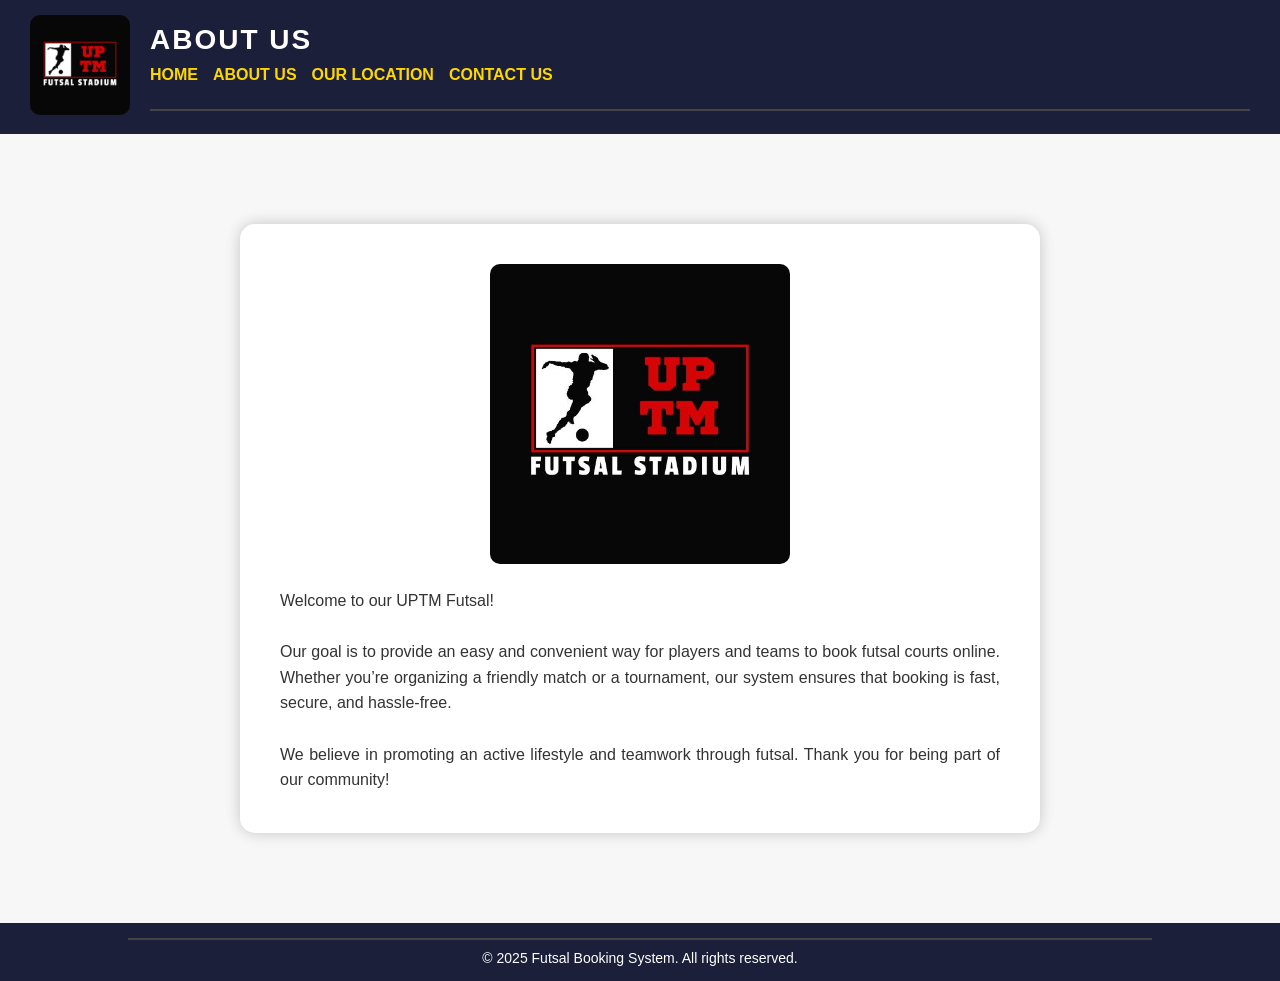
==== aboutus.html @ 44c6c3c9 "cloud computing project" ====
<!DOCTYPE html>
<html lang="en">
<head>
    <meta charset="UTF-8">
    <meta name="viewport" content="width=device-width, initial-scale=1.0">
    <title>About Us</title>
    <link rel="stylesheet" type="text/css" href="style.css">
</head>
<body>
    <header>
        <div class="gambar">
            <a href="index.html">
                <img width="100" src="sample.jpg" alt="logo">
            </a>
        </div>
        <div class="aboutus">
            <div>
                <h1>ABOUT US</h1>
            </div>
            <div class="href">
                <a href="index.html">HOME</a>
                <a href="aboutus.html">ABOUT US</a>
                <a href="ourlocation.html">OUR LOCATION</a>
                <!-- <a href="ourfacility.html">OUR FACILITY</a> -->
                <a href="contactus.html">CONTACT US</a>
                <hr>
            </div>
        </div>
    </header>

    <main>
        <div class="content">
            <img src="sample.jpg" alt="about us" width="300">
            <p>
                Welcome to our UPTM Futsal! <br><br>
                Our goal is to provide an easy and convenient way for players and teams to
                book futsal courts online. Whether you’re organizing a friendly match or a
                tournament, our system ensures that booking is fast, secure, and hassle-free.
                <br><br>
                We believe in promoting an active lifestyle and teamwork through futsal.
                Thank you for being part of our community!
            </p>
        </div>
    </main>

    <footer>
        <hr>
        &copy; 2025 Futsal Booking System. All rights reserved.
    </footer>
</body>
</html>
---- style.css ----
/* ==========================================================
   GLOBAL STYLING — Shared across all pages
   ========================================================== */
* {
    margin: 0;
    padding: 0;
    box-sizing: border-box;
    font-family: "Poppins", sans-serif;
}

body {
    background-color: #f7f7f7;
    color: #333;
    display: flex;
    flex-direction: column;
    min-height: 100vh;
}

/* ==========================================================
   HEADER
   ========================================================== */
header {
    display: flex;
    align-items: center;
    background-color: #1b1f3a;
    color: white;
    padding: 15px 30px;
    flex-wrap: wrap;
}

.gambar img {
    border-radius: 10px;
}

.dashboard, 
.aboutus, 
.contact_us, 
.ourfacility, 
.login-header, 
.register-header,
.ourlocation {
    flex: 1;
    margin-left: 20px;
}

header h1 {
    font-size: 28px;
    margin-bottom: 10px;
    letter-spacing: 2px;
}

/* ==========================================================
   NAVIGATION LINKS
   ========================================================== */
.href {
    display: flex;
    flex-wrap: wrap;
    gap: 15px;
    align-items: center;
}

.href a {
    text-decoration: none;
    color: #ffd700;
    font-weight: 600;
    transition: color 0.3s, transform 0.3s;
}

.href a:hover {
    color: #fff;
    transform: scale(1.05);
}

.href hr {
    width: 100%;
    border: 0.5px solid #444;
    margin-top: 10px;
}

/* ==========================================================
   RESPONSIVENESS
   ========================================================== */
@media (max-width: 768px) {
    header {
        flex-direction: column;
        text-align: center;
    }

    .dashboard, 
    .aboutus, 
    .contact_us, 
    .ourfacility,
    .ourlocation, 
    .login-header, 
    .register-header {
        margin-left: 0;
    }

    .href {
        justify-content: center;
    }

    .contact-container {
        flex-direction: column;
        text-align: center;
    }
    .contact-info {
        text-align: center;
    }
    
    .facility-layout img {
        width: 100%;
        height: auto;
    }
}


/* ==========================================================
   MAIN SECTION — HOMEPAGE
   ========================================================== */
main {
    flex: 1;
    display: flex;
    justify-content: center;
    align-items: center;
    padding: 50px;
    text-align: center;
}

.book_now {
    background-color: white;
    border-radius: 15px;
    box-shadow: 0 0 15px rgba(0,0,0,0.2);
    padding: 40px;
    transition: transform 0.3s ease;
}

.book_now:hover {
    transform: translateY(-5px);
}

.book_now img {
    border-radius: 10px;
    margin-bottom: 20px;
}

.book_now button {
    background-color: #1b1f3a;
    color: white;
    border: none;
    padding: 10px 20px;
    font-size: 18px;
    border-radius: 8px;
    cursor: pointer;
    transition: background 0.3s, transform 0.3s;
}

.book_now button:hover {
    background-color: #ffd700;
    color: #1b1f3a;
    transform: scale(1.05);
}


/* ==========================================================
   MAIN SECTION — ABOUT US
   ========================================================== */
.content {
    background-color: white;
    border-radius: 15px;
    box-shadow: 0 0 15px rgba(0,0,0,0.2);
    padding: 40px;
    margin: 40px auto;
    max-width: 800px;
    text-align: center;
}

.content img {
    border-radius: 10px;
    margin-bottom: 20px;
}

.content p {
    font-size: 16px;
    line-height: 1.6;
    color: #333;
    text-align: justify;
}


/* ==========================================================
   MAIN SECTION — CONTACT US
   ========================================================== */
.contact-container {
    display: flex;
    align-items: center;
    justify-content: center;
    gap: 40px;
    background-color: white;
    border-radius: 15px;
    box-shadow: 0 0 15px rgba(0,0,0,0.2);
    padding: 40px;
    margin: 50px auto;
    max-width: 900px;
    flex-wrap: wrap;
}

.contact-image img {
    border-radius: 10px;
}

.contact-info {
    max-width: 400px;
    text-align: left;
}

.contact-info h2 {
    color: #1b1f3a;
    margin-bottom: 10px;
}

.contact-info p {
    margin: 10px 0;
    font-size: 16px;
    color: #333;
}

.contact-info a {
    color: #1b1f3a;
    text-decoration: none;
    font-weight: 600;
}

.contact-info a:hover {
    color: #ffd700;
}


/* ==========================================================
   MAIN SECTION — LOGIN
   ========================================================== */
.login-container {
    background-color: white;
    border-radius: 15px;
    box-shadow: 0 0 15px rgba(0,0,0,0.2);
    padding: 40px;
    margin: 60px auto;
    max-width: 400px;
    text-align: center;
}

.login-container h2 {
    margin-bottom: 20px;
    color: #1b1f3a;
    font-size: 26px;
}

.login-form {
    display: flex;
    flex-direction: column;
    gap: 15px;
}

.login-form label {
    font-weight: bold;
    text-align: left;
}

.login-form input[type="email"],
.login-form input[type="password"] {
    padding: 10px;
    border: 1px solid #ccc;
    border-radius: 8px;
    font-size: 16px;
}

.login-form input[type="submit"],
.login-form input[type="reset"] {
    background-color: #1b1f3a;
    color: white;
    border: none;
    padding: 10px 20px;
    font-size: 16px;
    border-radius: 8px;
    cursor: pointer;
    transition: background 0.3s, transform 0.3s;
}

.login-form input[type="submit"]:hover,
.login-form input[type="reset"]:hover {
    background-color: #ffd700;
    color: #1b1f3a;
    transform: scale(1.05);
}

.login-form p {
    margin-top: 10px;
}

.login-form a {
    color: #1b1f3a;
    font-weight: bold;
    text-decoration: none;
}

.login-form a:hover {
    color: #ffd700;
}

.form-buttons {
    display: flex;
    justify-content: space-between;
    margin-top: 10px;
}


/* ==========================================================
   MAIN SECTION — REGISTER
   ========================================================== */
.register-container {
    background-color: white;
    border-radius: 15px;
    box-shadow: 0 0 15px rgba(0,0,0,0.2);
    padding: 40px;
    margin: 60px auto;
    max-width: 450px;
    text-align: center;
}

.register-container h2 {
    color: #1b1f3a;
    margin-bottom: 20px;
    font-size: 26px;
}

.register-form {
    display: flex;
    flex-direction: column;
    gap: 15px;
    text-align: left;
}

.register-form label {
    font-weight: bold;
}

.register-form input[type="text"],
.register-form input[type="email"],
.register-form input[type="password"],
.register-form input[type="tel"] {
    padding: 10px;
    border: 1px solid #ccc;
    border-radius: 8px;
    font-size: 16px;
    width: 100%;
}

.register-form input[type="submit"],
.register-form input[type="reset"] {
    background-color: #1b1f3a;
    color: white;
    border: none;
    padding: 10px 20px;
    font-size: 16px;
    border-radius: 8px;
    cursor: pointer;
    transition: background 0.3s, transform 0.3s;
}

.register-form input[type="submit"]:hover,
.register-form input[type="reset"]:hover {
    background-color: #ffd700;
    color: #1b1f3a;
    transform: scale(1.05);
}

.register-form a {
    color: #1b1f3a;
    font-weight: bold;
    text-decoration: none;
}

.register-form a:hover {
    color: #ffd700;
}

.register-form .form-buttons {
    display: flex;
    justify-content: space-between;
    margin-top: 10px;
}


/* ==========================================================
   MAIN SECTION — OUR FACILITY
   ========================================================== */
.facility-container {
    max-width: 1000px;
    margin: 50px auto;
    padding: 30px;
    background-color: white;
    border-radius: 15px;
    box-shadow: 0 0 15px rgba(0,0,0,0.2);
    text-align: center;
}

.facility-layout img {
    border-radius: 10px;
    margin-top: 15px;
    width: 100%;
    max-width: 600px;
}

.courts {
    margin-top: 40px;
}

.court {
    margin-bottom: 40px;
}

.court h3 {
    color: #1b1f3a;
    margin-bottom: 15px;
}

.court-gallery {
    display: flex;
    justify-content: center;
    gap: 15px;
    flex-wrap: wrap;
}

.court-gallery img {
    border-radius: 10px;
    transition: transform 0.3s;
}

.court-gallery img:hover {
    transform: scale(1.05);
}


/* ==========================================================
   MAIN SECTION — OUR LOCATION
   ========================================================== */
.location-section {
    text-align: center;
    padding: 40px 20px;
}

.location-section h2 {
    color: #1b1f3a;
    font-size: 28px;
    margin-bottom: 10px;
}

.location-section p {
    font-size: 16px;
    margin-bottom: 30px;
}

.map-container {
    display: flex;
    justify-content: center;
    margin-bottom: 30px;
}

.map-container iframe {
    border-radius: 10px;
    width: 90%;
    max-width: 700px;
    height: 400px;
}

.address {
    background-color: #1b1f3a;
    color: white;
    padding: 20px;
    border-radius: 10px;
    width: 90%;
    max-width: 500px;
    margin: 0 auto;
}

.address h3 {
    margin-bottom: 10px;
    color: #ffd700;
}


/* ==========================================================
   FOOTER
   ========================================================== */
footer {
    text-align: center;
    background-color: #1b1f3a;
    color: white;
    padding: 15px 0;
    font-size: 14px;
    margin-top: auto;
}

footer hr {
    width: 80%;
    margin: 0 auto 10px auto;
    border: 0.5px solid #444;
}
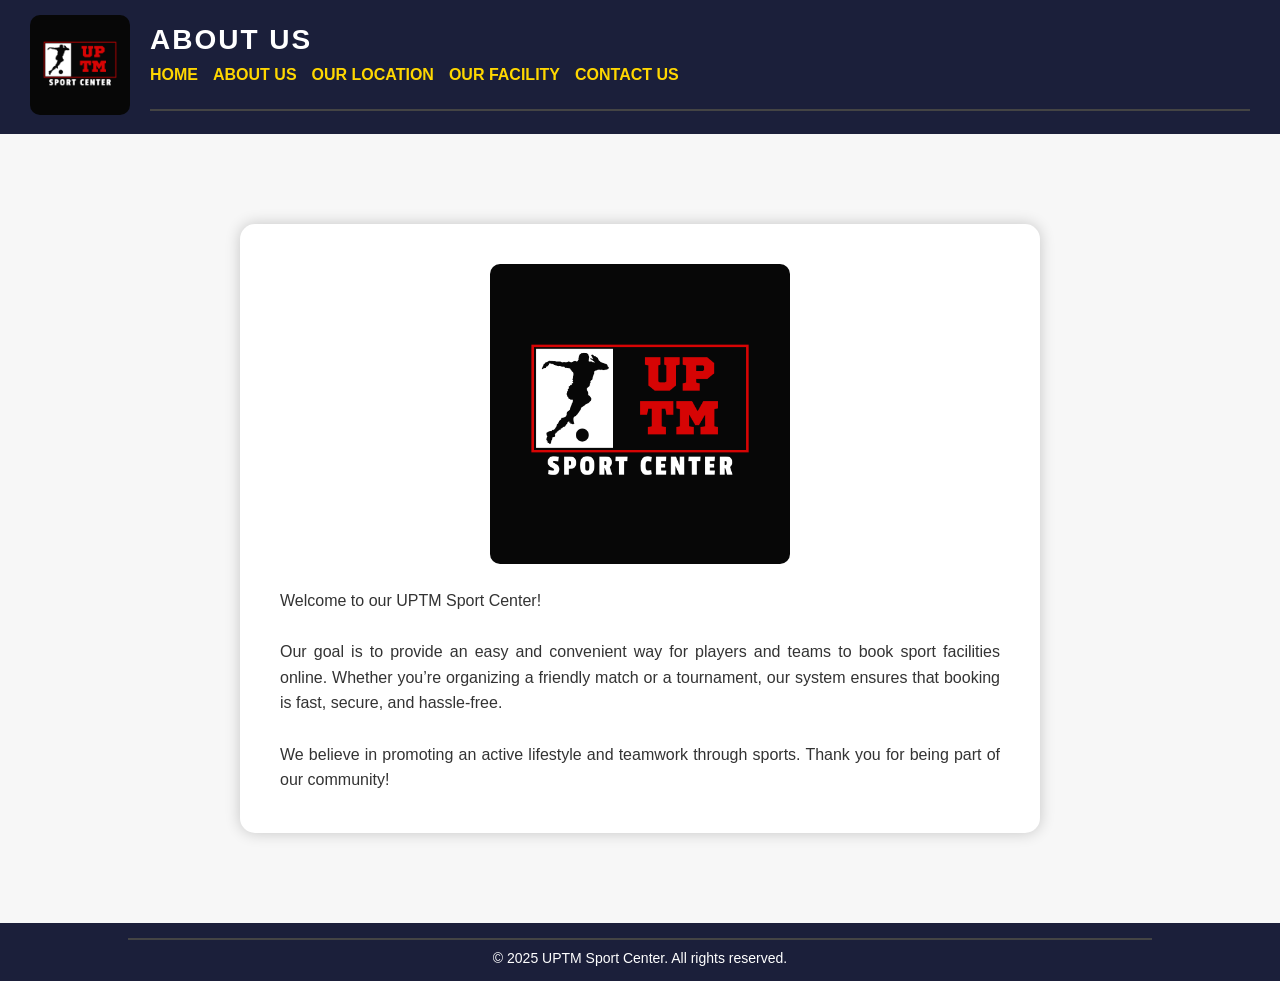
==== commit e1b77eeb: "the latest commit message for your changes." ====
--- a/aboutus.html
+++ b/aboutus.html
@@ -10,7 +10,7 @@
     <header>
         <div class="gambar">
             <a href="index.html">
-                <img width="100" src="sample.jpg" alt="logo">
+                <img width="100" src="logo swc.png" alt="logo">
             </a>
         </div>
         <div class="aboutus">
@@ -21,7 +21,7 @@
                 <a href="index.html">HOME</a>
                 <a href="aboutus.html">ABOUT US</a>
                 <a href="ourlocation.html">OUR LOCATION</a>
-                <!-- <a href="ourfacility.html">OUR FACILITY</a> -->
+                <a href="ourfacility.html">OUR FACILITY</a>
                 <a href="contactus.html">CONTACT US</a>
                 <hr>
             </div>
@@ -30,14 +30,14 @@
 
     <main>
         <div class="content">
-            <img src="sample.jpg" alt="about us" width="300">
+            <img src="logo swc.png" alt="about us" width="300">
             <p>
-                Welcome to our UPTM Futsal! <br><br>
+                Welcome to our UPTM Sport Center! <br><br>
                 Our goal is to provide an easy and convenient way for players and teams to
-                book futsal courts online. Whether you’re organizing a friendly match or a
+                book sport facilities online. Whether you’re organizing a friendly match or a
                 tournament, our system ensures that booking is fast, secure, and hassle-free.
                 <br><br>
-                We believe in promoting an active lifestyle and teamwork through futsal.
+                We believe in promoting an active lifestyle and teamwork through sports.
                 Thank you for being part of our community!
             </p>
         </div>
@@ -45,7 +45,7 @@
 
     <footer>
         <hr>
-        &copy; 2025 Futsal Booking System. All rights reserved.
+        &copy; 2025 UPTM Sport Center. All rights reserved.
     </footer>
 </body>
 </html>
